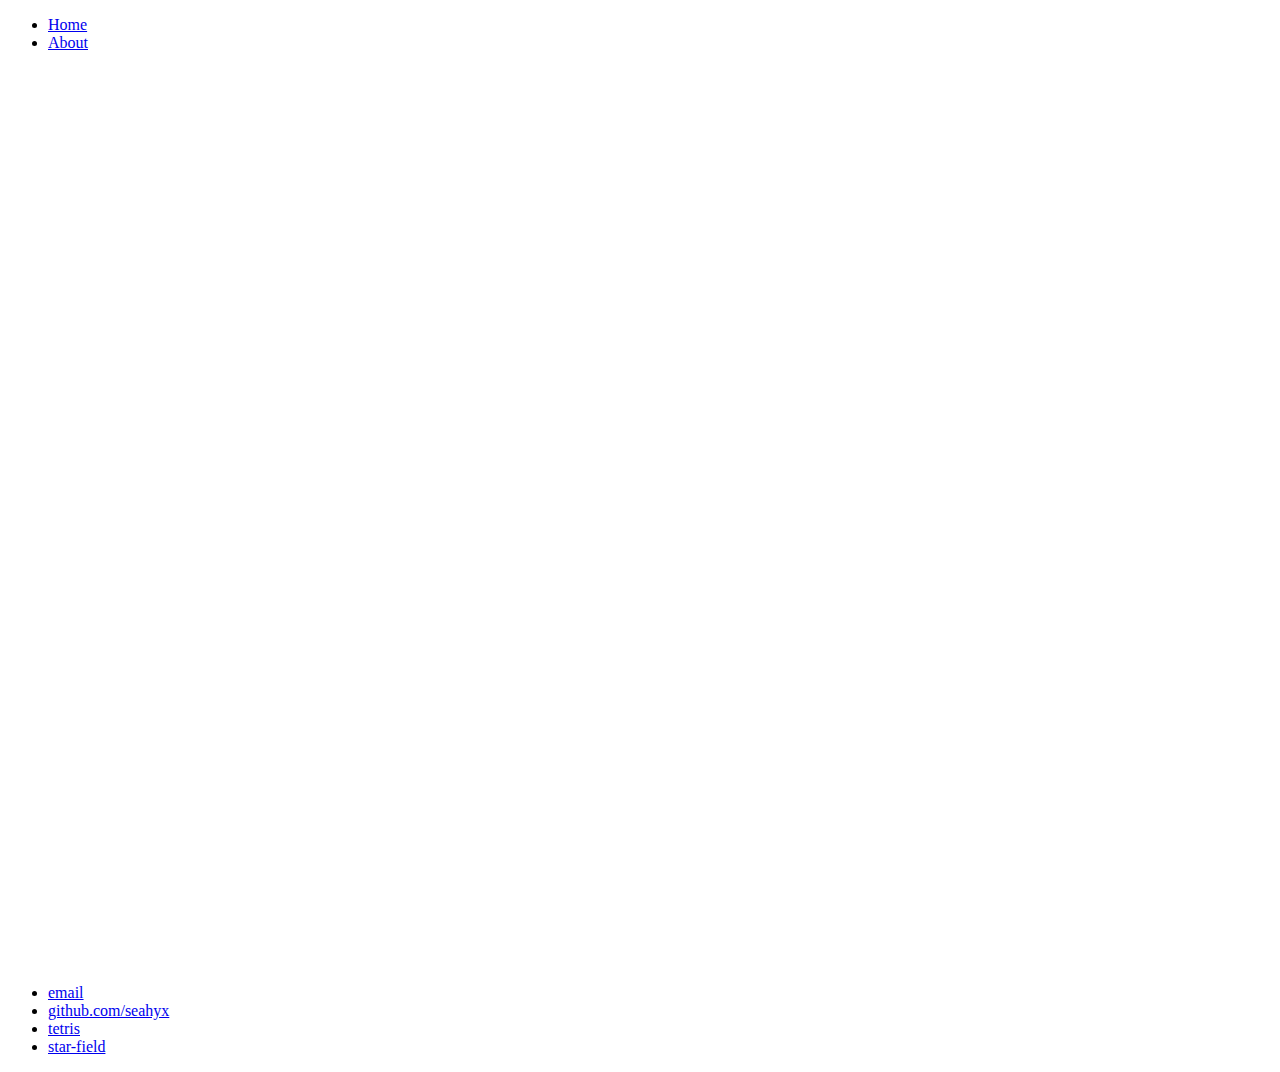
==== index.html @ 7be385f1 "Destructured css file and improved scalability. Updated html to compliment new changes. Small fixes " ====
<!DOCTYPE html>
<html>
	<head>
		<title>Tetris - seahyx.github.io</title>
		<meta name="viewport" content="user-scalable=yes, initial-scale=1, minimum-scale=1, width=device-width, height=device-height, target-densitydpi=device-dpi"/>
		<!-- link to main stylesheet -->
		<link rel="stylesheet" type="text/css" href="../seahyx.github.io/css/default-style.css">
		<link rel="stylesheet" type="text/css" href="css/tetris-style.css">
	</head>
	<body>
		<div id="transition-element"></div>

		<header>
			<ul>
				<li><a href="../seahyx.github.io/index.html">Home</a></li>
				<li><a href="../seahyx.github.io/about.html">About</a></li>
			</ul>
		</header>

		<div id="content">
			
			<div id="canvas-container"></div>
			
		</div>

		<footer>
			<ul>
				<li><a href="mailto:seahyx@gmail.com">email</a></li>
				<li><a href="https://github.com/seahyx">github.com/seahyx</a></li>
				<li><a href="./index.html">tetris</a></li>
				<li><a href="../star-field/index.html">star-field</a></li>
			</ul>
		</footer>

		<!-- tetris game scripts -->
		<script type="text/javascript" src="pixi.min.js"></script>
		<script type="text/javascript" src="../scaleToWindow/scaleToWindow.js"></script>
		<script type="text/javascript" src="tetris.js"></script>
		<!-- Instantclick scripts -->
		<script type="text/javascript" src="../seahyx.github.io/instantclick.min.js" data-no-instant></script>
		<script data-no-instant>
			// data-no-instant - does not run script again when page reloads/changes
			InstantClick.init();
		</script>
	</body>
</html>
---- css/tetris-style.css ----
#canvas-container {
	width: 100vh;
	height: 100vh;
}
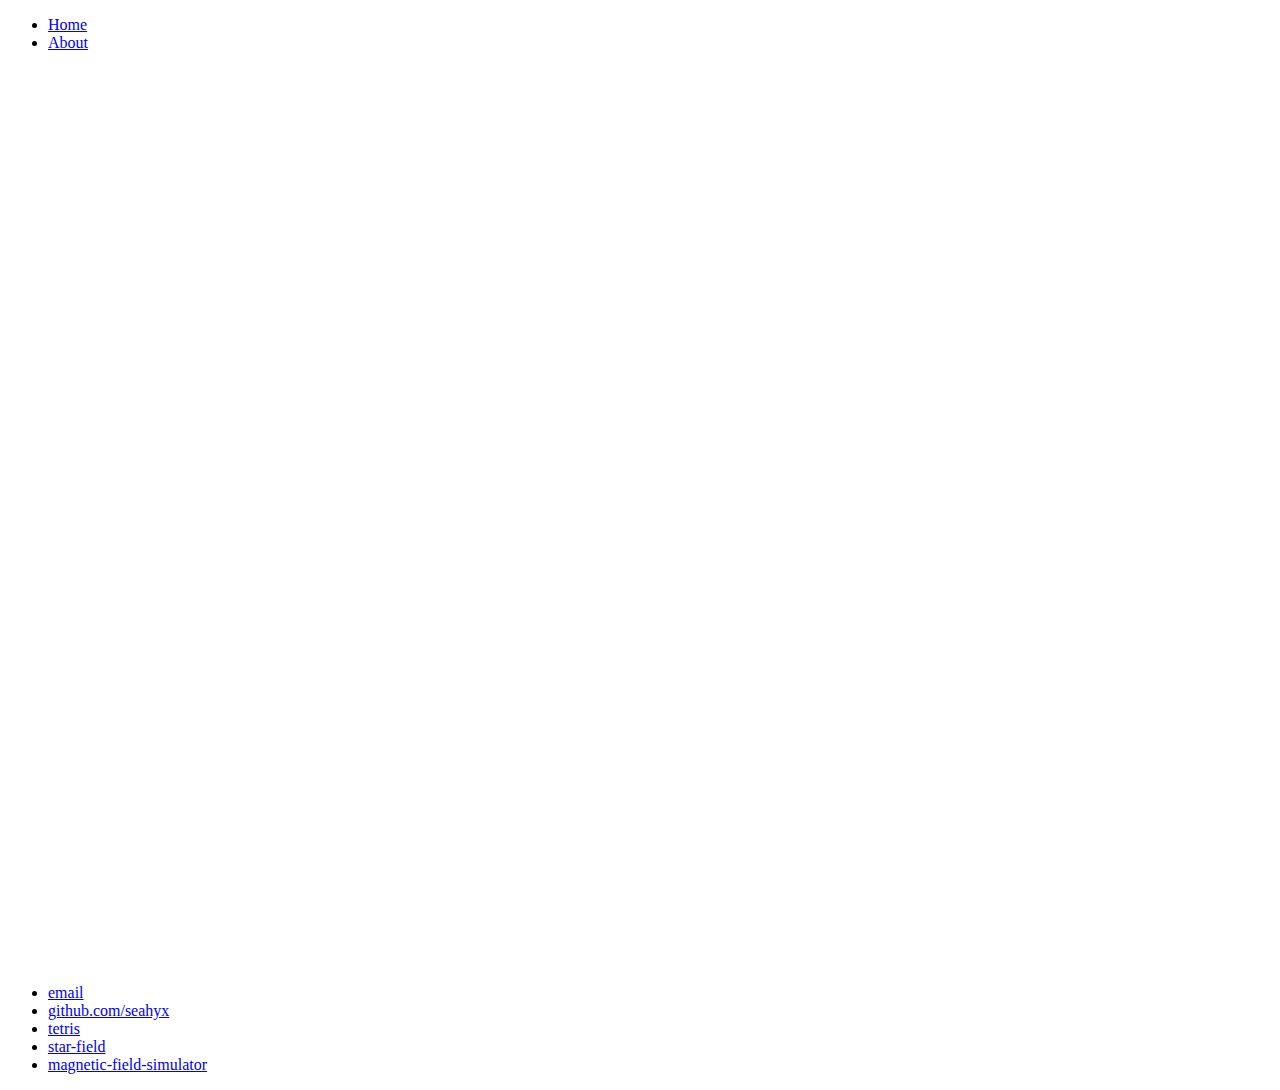
==== commit 1c9029ca: "Added magnetic-field-simulator to footer links." ====
--- a/index.html
+++ b/index.html
@@ -27,8 +27,9 @@
 			<ul>
 				<li><a href="mailto:seahyx@gmail.com">email</a></li>
 				<li><a href="https://github.com/seahyx">github.com/seahyx</a></li>
-				<li><a href="./index.html">tetris</a></li>
+				<li><a href="index.html">tetris</a></li>
 				<li><a href="../star-field/index.html">star-field</a></li>
+				<li><a href="../magnetic-field-simulator/index.html">magnetic-field-simulator</a></li>
 			</ul>
 		</footer>
 
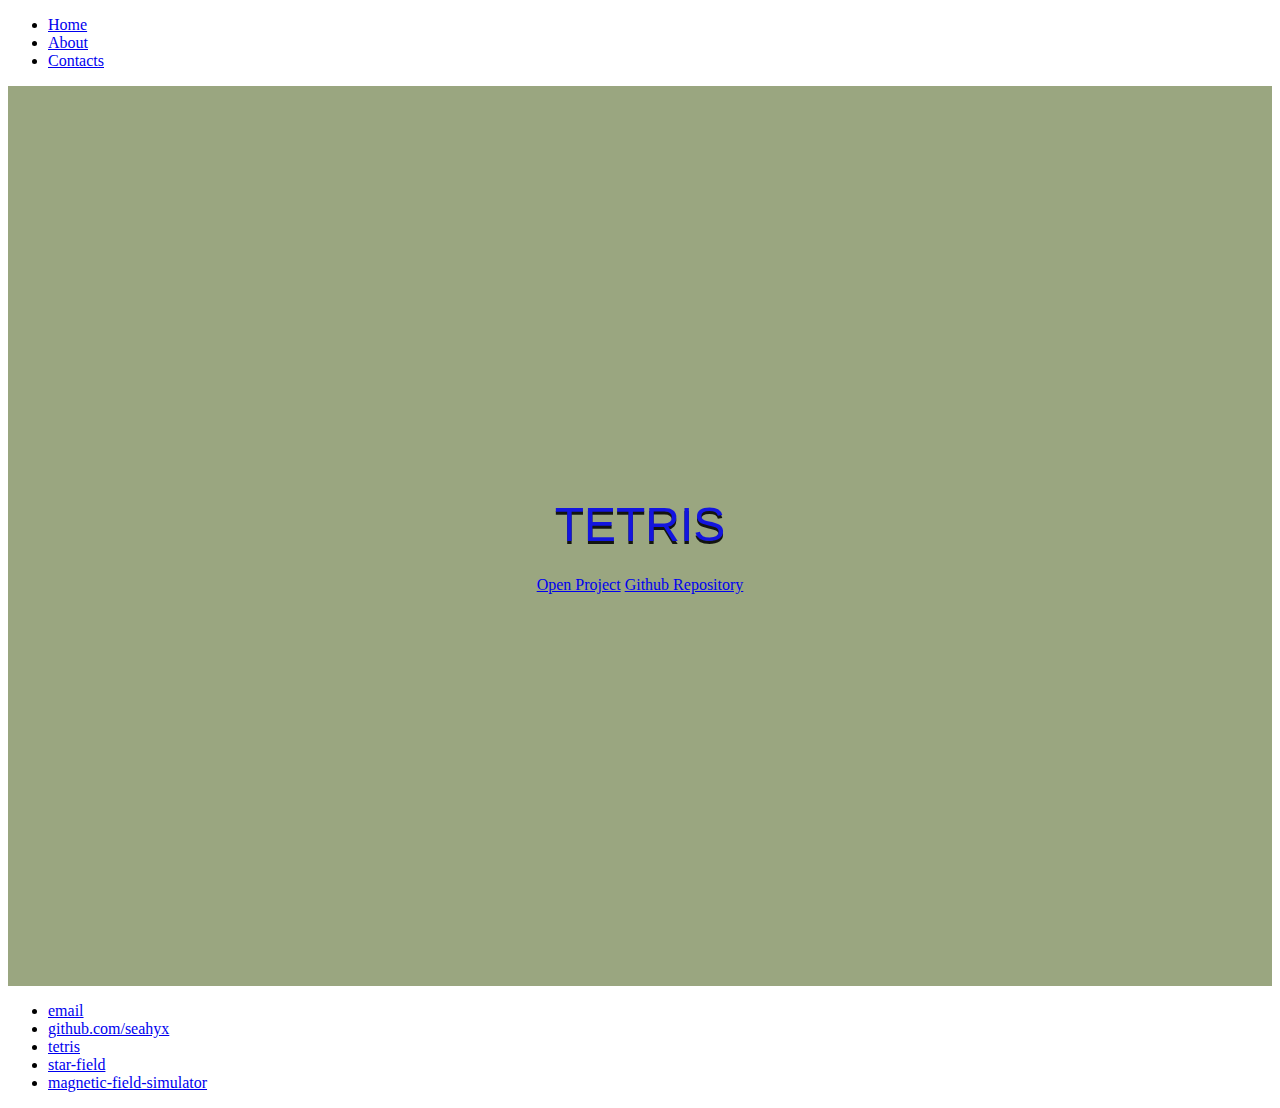
==== commit 1749b40d: "Changes: - Moved tetris game to tetris.html. - Changed index.html to show more information about the" ====
--- a/index.html
+++ b/index.html
@@ -2,10 +2,10 @@
 <html>
 	<head>
 		<title>Tetris - seahyx.github.io</title>
-		<meta name="viewport" content="user-scalable=yes, initial-scale=1, minimum-scale=1, width=device-width, height=device-height, target-densitydpi=device-dpi"/>
+		<meta name='viewport' content='user-scalable=yes, initial-scale=1, minimum-scale=1, width=device-width, height=device-height'/>
 		<!-- link to main stylesheet -->
 		<link rel="stylesheet" type="text/css" href="../seahyx.github.io/css/default-style.css">
-		<link rel="stylesheet" type="text/css" href="css/tetris-style.css">
+		<link rel="stylesheet" type="text/css" href="css/tetris-index-style.css">
 	</head>
 	<body>
 		<div id="transition-element"></div>
@@ -14,12 +14,41 @@
 			<ul>
 				<li><a href="../seahyx.github.io/index.html">Home</a></li>
 				<li><a href="../seahyx.github.io/about.html">About</a></li>
+				<li><a href='../seahyx.github.io/about.html#about-contact'>Contacts</a></li>
 			</ul>
 		</header>
 
 		<div id="content">
-			
-			<div id="canvas-container"></div>
+
+			<div id='project-tetris' class='content-project'>
+				<div class='content-container'>
+					<h1><a href='../tetris/index.html'>Tetris</a></h1>
+	
+					<div class='content-buttons'>
+						<a class='button' href='../tetris/index.html'>Open Project</a>
+						<a class='button github' href='https://github.com/seahyx/tetris' target='_blank'>Github
+							Repository</a>
+					</div>
+					
+				</div>
+	
+				<div class='background-gallery'>
+					<video width='760' height='914' autoplay loop>
+						<source src='../seahyx.github.io/assets/tetris/Sequence_1.webm' type='video/webm'>
+					</video>
+					<video width='760' height='914' autoplay loop>
+						<source src='../seahyx.github.io/assets/tetris/Sequence_3.webm' type='video/webm'>
+					</video>
+					<video width='760' height='914' autoplay loop>
+						<source src='../seahyx.github.io/assets/tetris/Sequence_5.webm' type='video/webm'>
+					</video>
+					<video width='760' height='914' autoplay loop>
+						<source src='../seahyx.github.io/assets/tetris/Sequence_8.webm' type='video/webm'>
+					</video>
+				</div>
+	
+				<div class='background-overlay'></div>
+			</div>
 			
 		</div>
 
@@ -37,11 +66,5 @@
 		<script type="text/javascript" src="pixi.min.js"></script>
 		<script type="text/javascript" src="../scaleToWindow/scaleToWindow.js"></script>
 		<script type="text/javascript" src="tetris.js"></script>
-		<!-- Instantclick scripts -->
-		<script type="text/javascript" src="../seahyx.github.io/instantclick.min.js" data-no-instant></script>
-		<script data-no-instant>
-			// data-no-instant - does not run script again when page reloads/changes
-			InstantClick.init();
-		</script>
 	</body>
 </html>
--- a/css/tetris-index-style.css
+++ b/css/tetris-index-style.css
@@ -0,0 +1,112 @@
+.content-project {
+	width: 100%;
+	height: 100vh;
+	min-height: 100vh;
+
+	position: relative;
+
+	display: flex;
+	flex-direction: column;
+	justify-content: center;
+	align-items: center;
+
+	scroll-snap-align: start;
+}
+.content-project h1 a {
+	display: flex;
+
+	font-size: 1.5em;
+	font-family: 'QuickSand', sans-serif;
+	font-weight: 300;
+	text-decoration: none;
+	text-transform: uppercase;
+	text-align: center;
+	text-shadow: 0 3px 0 black;
+
+	-webkit-transform: translateY(-3px);
+	-moz-transform: translateY(-3px);
+	-ms-transform: translateY(-3px);
+	-o-transform: translateY(-3px);
+	transform: translateY(-3px);
+
+	opacity: 0.87;
+
+	-webkit-transition: all 0.25s ease;
+	-moz-transition: all 0.25s ease;
+	-ms-transition: all 0.25s ease;
+	-o-transition: all 0.25s ease;
+	transition: all 0.25s ease;
+}
+.content-project h1 a:hover {
+	text-shadow: 2px 7px 0 black;
+
+	-webkit-transform: translateY(-7px);
+	-moz-transform: translateY(-7px);
+	-ms-transform: translateY(-7px);
+	-o-transform: translateY(-7px);
+	transform: translateY(-7px);
+}
+.content-project h1 a:active {
+	text-shadow: 0 0 0 black;
+
+	-webkit-transform: none;
+	-moz-transform: none;
+	-ms-transform: none;
+	-o-transform: none;
+	transform: none;
+
+	-webkit-transition: none;
+	-moz-transition: none;
+	-ms-transition: none;
+	-o-transition: none;
+	transition: none;
+}
+
+.content-container {
+	display: inherit;
+	justify-content: inherit;
+	align-items: inherit;
+	flex-direction: inherit;
+
+	z-index: 1;
+}
+W
+.background-overlay {
+	width: inherit;
+	height: inherit;
+
+	position: absolute;
+
+	background-color: rgba(0, 0, 0, .2);
+}
+
+.background-gallery {
+	width: inherit;
+	height: inherit;
+
+	position: absolute;
+
+	display: flex;
+	flex-flow: row nowrap;
+	justify-content: center;
+	align-items: center;
+
+	overflow: hidden;
+
+	-webkit-filter: blur(8px);
+	filter: blur(8px);
+}
+.background-gallery video {
+	width: calc(100vh * (760 / 914));
+	height: 100vh;
+}
+
+#content {
+	flex-direction: column;
+
+	scroll-snap-type: y mandatory;
+}
+
+#project-tetris {
+	background-color: #9AA680;
+}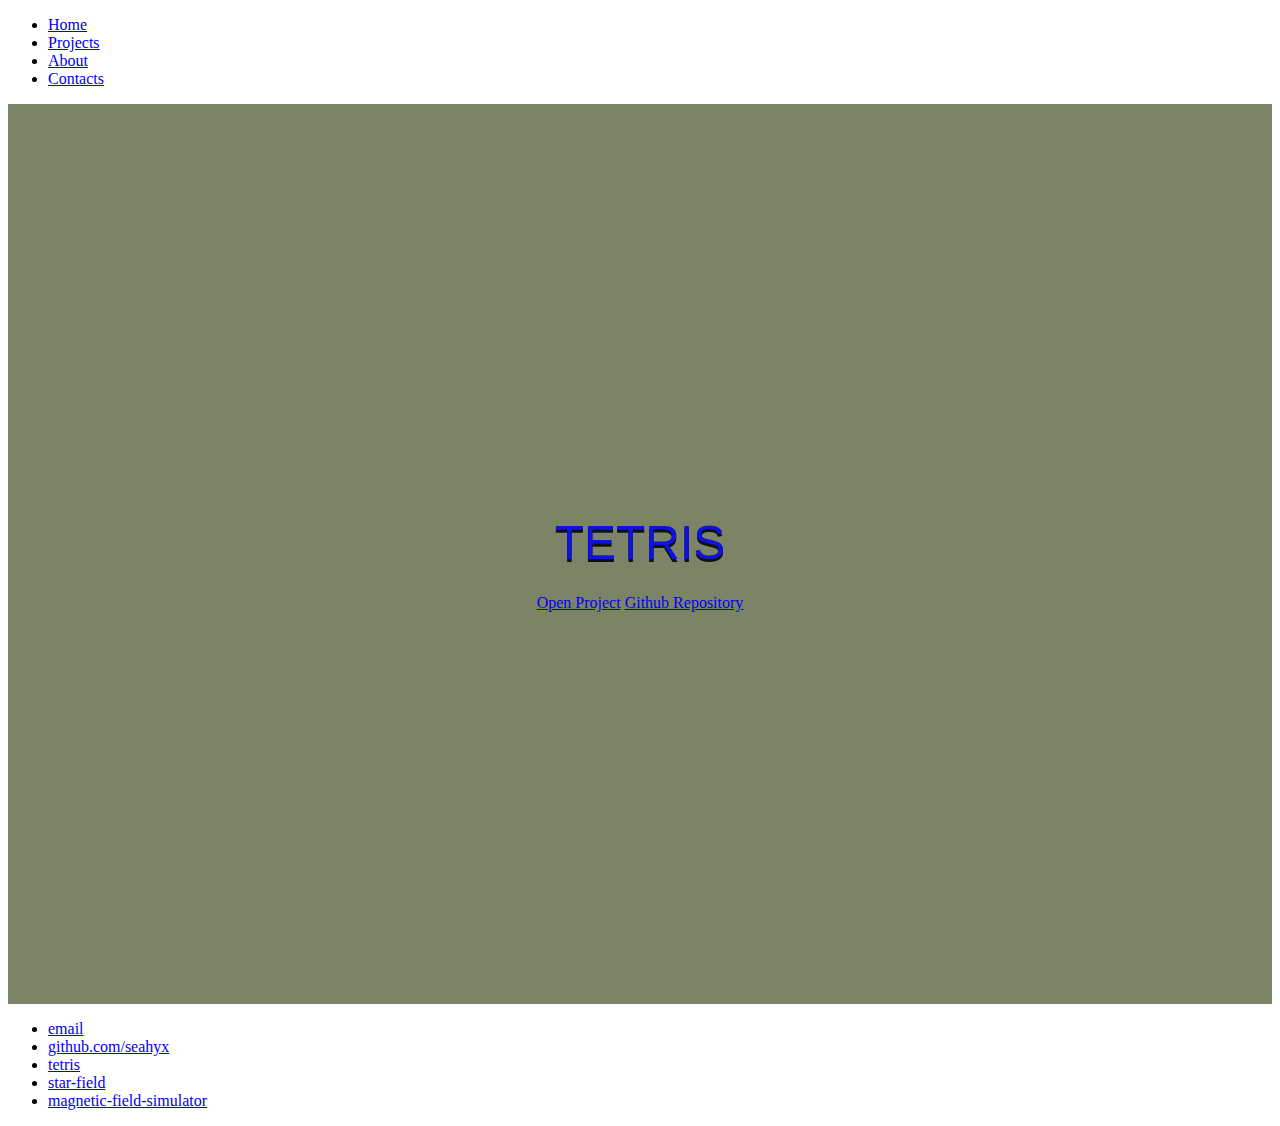
==== commit 39c1cdb3: "Fixed links,  added new Projects page to navigation bar" ====
--- a/index.html
+++ b/index.html
@@ -13,6 +13,7 @@
 		<header>
 			<ul>
 				<li><a href="../seahyx.github.io/index.html">Home</a></li>
+				<li><a href='../seahyx.github.io/projects.html'>Projects</a></li>
 				<li><a href="../seahyx.github.io/about.html">About</a></li>
 				<li><a href='../seahyx.github.io/about.html#about-contact'>Contacts</a></li>
 			</ul>
@@ -22,10 +23,10 @@
 
 			<div id='project-tetris' class='content-project'>
 				<div class='content-container'>
-					<h1><a href='../tetris/index.html'>Tetris</a></h1>
+					<h1><a href='tetris.html'>Tetris</a></h1>
 	
 					<div class='content-buttons'>
-						<a class='button' href='../tetris/index.html'>Open Project</a>
+						<a class='button' href='tetris.html'>Open Project</a>
 						<a class='button github' href='https://github.com/seahyx/tetris' target='_blank'>Github
 							Repository</a>
 					</div>
--- a/css/tetris-index-style.css
+++ b/css/tetris-index-style.css
@@ -70,7 +70,7 @@
 
 	z-index: 1;
 }
-W
+
 .background-overlay {
 	width: inherit;
 	height: inherit;
